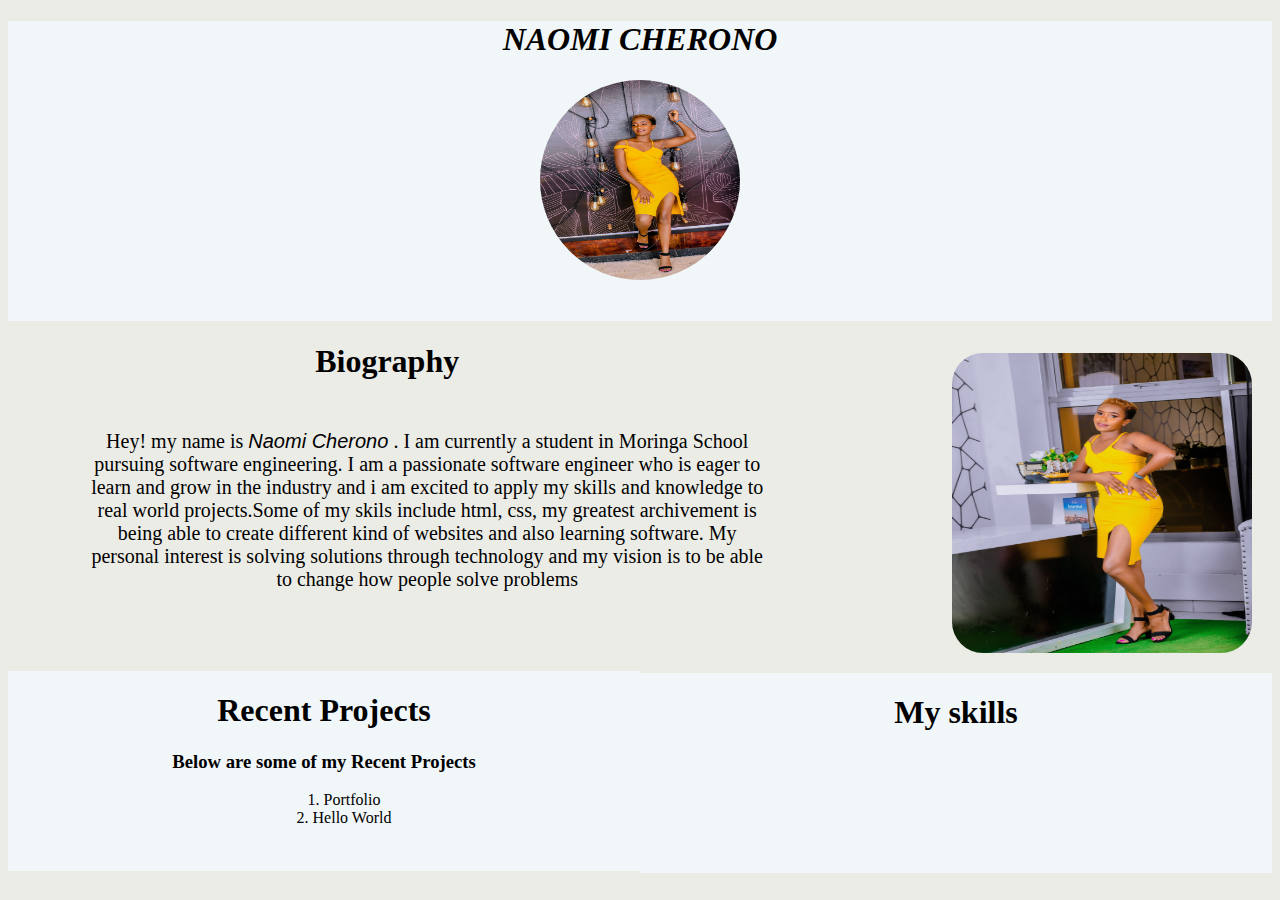
==== home.html @ 768dd7fd "add list of projects" ====
<!DOCTYPE html>
<html lang="en">
<head>
    <meta charset="UTF-8">
    <meta http-equiv="X-UA-Compatible" content="IE=edge">
    <meta name="viewport" content="width=device-width, initial-scale=1.0">
    <title>Home</title>
    <link rel="stylesheet" href="styles.css">
</head>
<body>

<div class="home">
    <h1> <em>NAOMI CHERONO</em> </h1>
    <img class="pic2" src="images/pic2.jpg" alt="">
</div>
<div class="row">
<div class="culumn">
    <img class="pic1" src="images/pic1.jpg" alt="">
</div>

<div id="column">
    <h1>Biography</h1>
   <p class="bio-paragraph"><b>Hey!</b> my name is <span id="naomi">Naomi Cherono</span> .
I am currently a student in Moringa School pursuing software engineering.
I am a passionate  software engineer  who is eager to learn and grow in the industry and i am excited to apply my skills and  knowledge to real world projects.Some of my skils include html, css, 
my greatest archivement is being able to create different kind of websites and also learning software. My personal interest is solving solutions through technology and my vision is to be able 
to change how people solve problems
 </p> 

</div>
</div>

<div class="row-projects">
    <div class="column-projects">
        <h1>Recent Projects</h1>
            <h3>Below are some of my Recent Projects</h3>
            <ol>
                <li>
                    Portfolio
                </li>
                <li>
                    Hello World
                </li>
            </ol>
    </div>
    <div class="column-skills">
        <h1> My skills</h1>
    </div>
</div>

</body>
</html>
---- styles.css ----
.home{
   
    text-align: center;
    background-color:rgb(241, 246, 248);
    height: 300px;
}

.pic2 {
    border-radius: 50%;
    width: 200px;
    height: 200px;
}
.pic1{
float: right;
vertical-align: middle;
height: 300px;
width: 300px;
right:30px;
padding: 20px;
padding-bottom: 20px;
border-radius: 15%;
}
body{
    background-color:rgb(236, 236, 231);
}

.column {
    float: left;
    width: 50%;
}
#naomi{
    font-family: Arial;
    font-weight:400%;
    font-style: italic;
}
#column{
    text-align: center;
    width: 60%;
    height: 50%;
}
.culumn {
    margin-top: -10px;
    float: right;
    width: 40%;
}

.bio-paragraph {
    font-size: 20px;
    margin-left: 80px;
    margin-top: 50px;
    font-weight: 100;
}

.column-projects {
    float:left;
    width: 50%;
    height: 200px;
    margin-top: 60px;
    background-color:rgb(241, 246, 248);
    text-align: center;


}

.column-skills {
    float: right;
    width: 50%;
    height: 200px;
    background-color:rgb(241, 246, 248);
    text-align:center;
}
.row-projects {
    background-color:rgb(241, 246, 248) ;
}
li{
    margin: 0;
    padding: 0;
    list-style-position: inside;
}
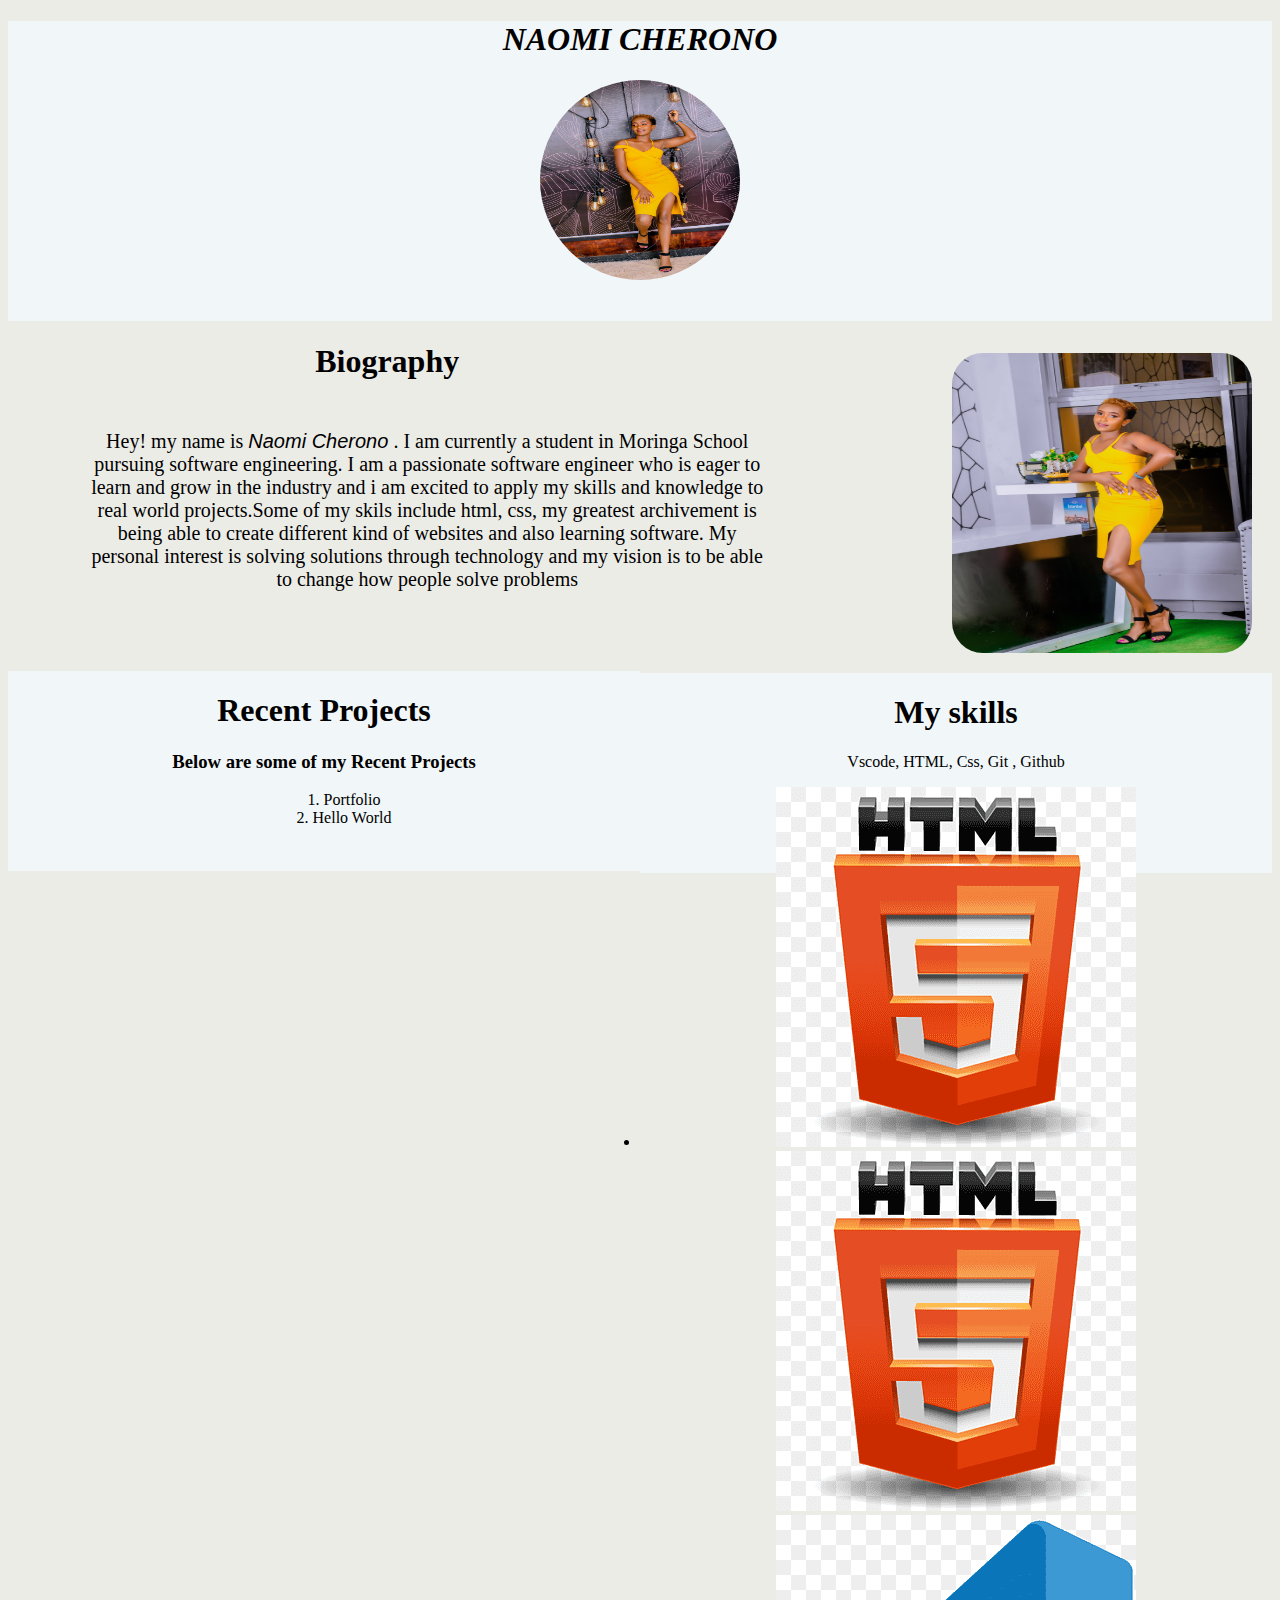
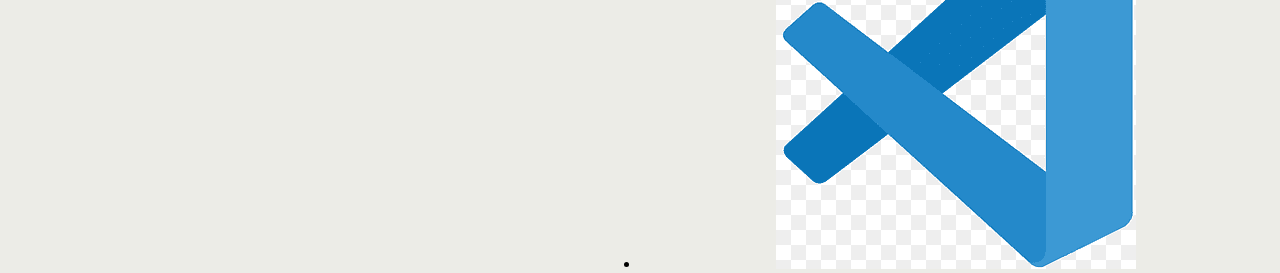
==== commit 7294d884: "add skills images" ====
--- a/home.html
+++ b/home.html
@@ -35,16 +35,20 @@
         <h1>Recent Projects</h1>
             <h3>Below are some of my Recent Projects</h3>
             <ol>
-                <li>
+                <li class="project-li">
                     Portfolio
                 </li>
-                <li>
+                <li class="project-li">
                     Hello World
                 </li>
             </ol>
     </div>
     <div class="column-skills">
         <h1> My skills</h1>
+        <p>Vscode, HTML, Css, Git , Github</p>
+        <li class="skills-li"><img src="images/htmllogo.png" alt=""></li>
+        <img src="images/htmllogo.png" alt="">
+        <li class="skills-li" ><img src="images/vscodelogo.png" alt=""></li>
     </div>
 </div>
 
--- a/styles.css
+++ b/styles.css
@@ -72,8 +72,8 @@
 .row-projects {
     background-color:rgb(241, 246, 248) ;
 }
-li{
+.project-li{
     margin: 0;
     padding: 0;
     list-style-position: inside;
-}+}
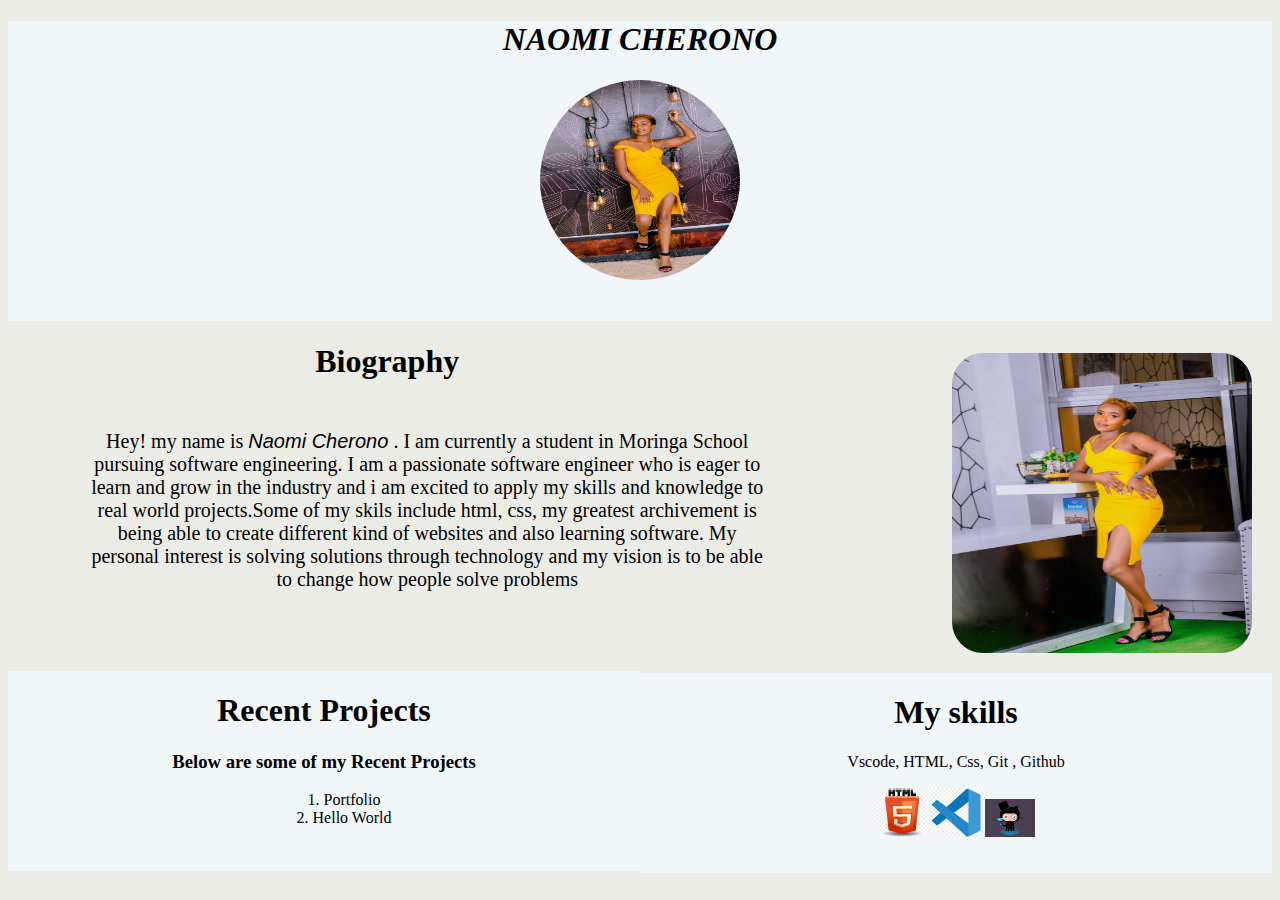
==== commit 02bb24c0: "style list images" ====
--- a/home.html
+++ b/home.html
@@ -46,9 +46,10 @@
     <div class="column-skills">
         <h1> My skills</h1>
         <p>Vscode, HTML, Css, Git , Github</p>
-        <li class="skills-li"><img src="images/htmllogo.png" alt=""></li>
-        <img src="images/htmllogo.png" alt="">
-        <li class="skills-li" ><img src="images/vscodelogo.png" alt=""></li>
+        <li class="skills-li"><img style="width: 50px;" src="images/htmllogo.png" alt=""></li>
+        <li class="skills-li" ><img style="width: 50px;" src="images/vscodelogo.png" alt=""></li>
+        <li class="skills-li" ><img style="width: 50px;" src="images/githubimage.png" alt=""></li>
+
     </div>
 </div>
 
--- a/styles.css
+++ b/styles.css
@@ -77,3 +77,8 @@
     padding: 0;
     list-style-position: inside;
 }
+.skills-li{
+    display: inline;
+    width: 30px;
+    height: 30px;
+}
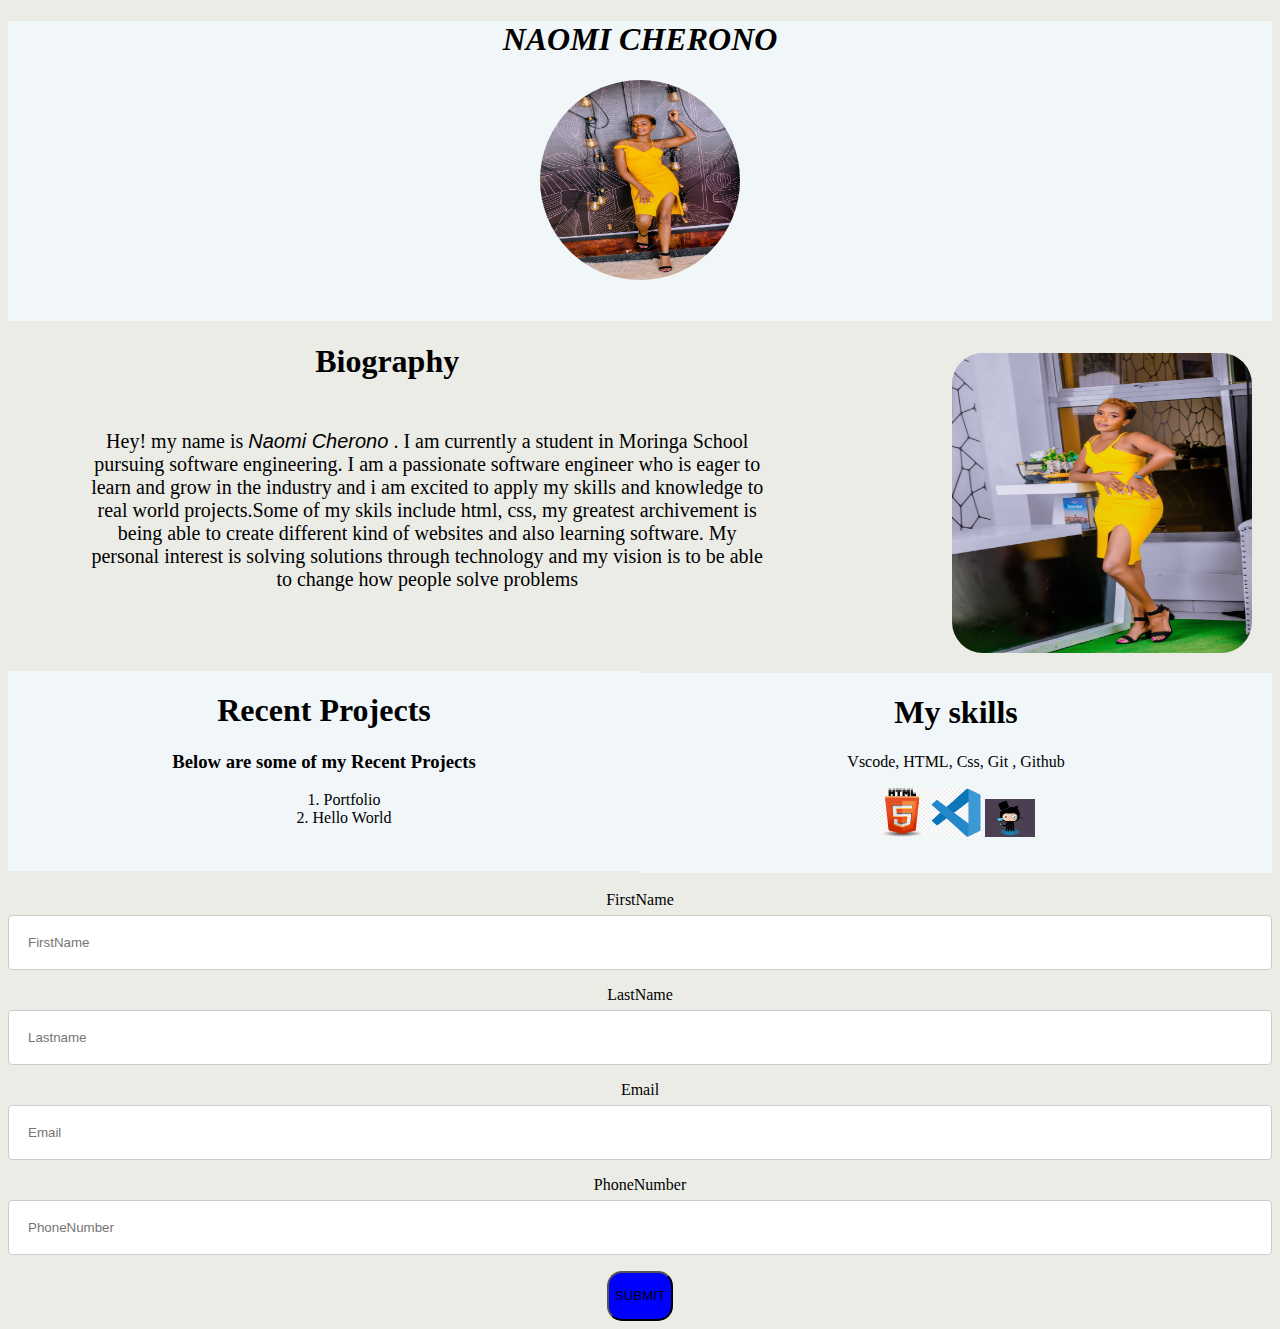
==== commit 7fbbdf0f: "added form" ====
--- a/home.html
+++ b/home.html
@@ -53,5 +53,21 @@
     </div>
 </div>
 
+<div class="row">
+    <div class="contact">
+        <form>
+            <label for="firstnames" >FirstName</label>
+            <input type="text" placeholder="FirstName">
+            <label for="lastname">LastName</label>
+            <input type="text" placeholder="Lastname">
+            <label for="email">Email</label>
+            <input type="text" placeholder="Email">
+            <label for="phoneno">PhoneNumber</label>
+            <input type="text" placeholder="PhoneNumber">
+            <button>SUBMIT</button>
+        </form>        
+    </div>
+</div>
+
 </body>
 </html>--- a/styles.css
+++ b/styles.css
@@ -82,3 +82,23 @@
     width: 30px;
     height: 30px;
 }
+.contact {
+    text-align: center;
+    margin-top: 300px;
+    width: 100%;
+}
+input {
+    width: 100%;
+    padding: 19px;
+    border: 1px solid #ccc;
+    border-radius: 4px;
+    box-sizing: border-box;
+    margin-top: 6px;
+    margin-bottom: 16px;
+    resize: vertical;
+  }
+  button {
+    background-color: blue;
+    height: 50px;
+    border-radius: 15px;
+  }
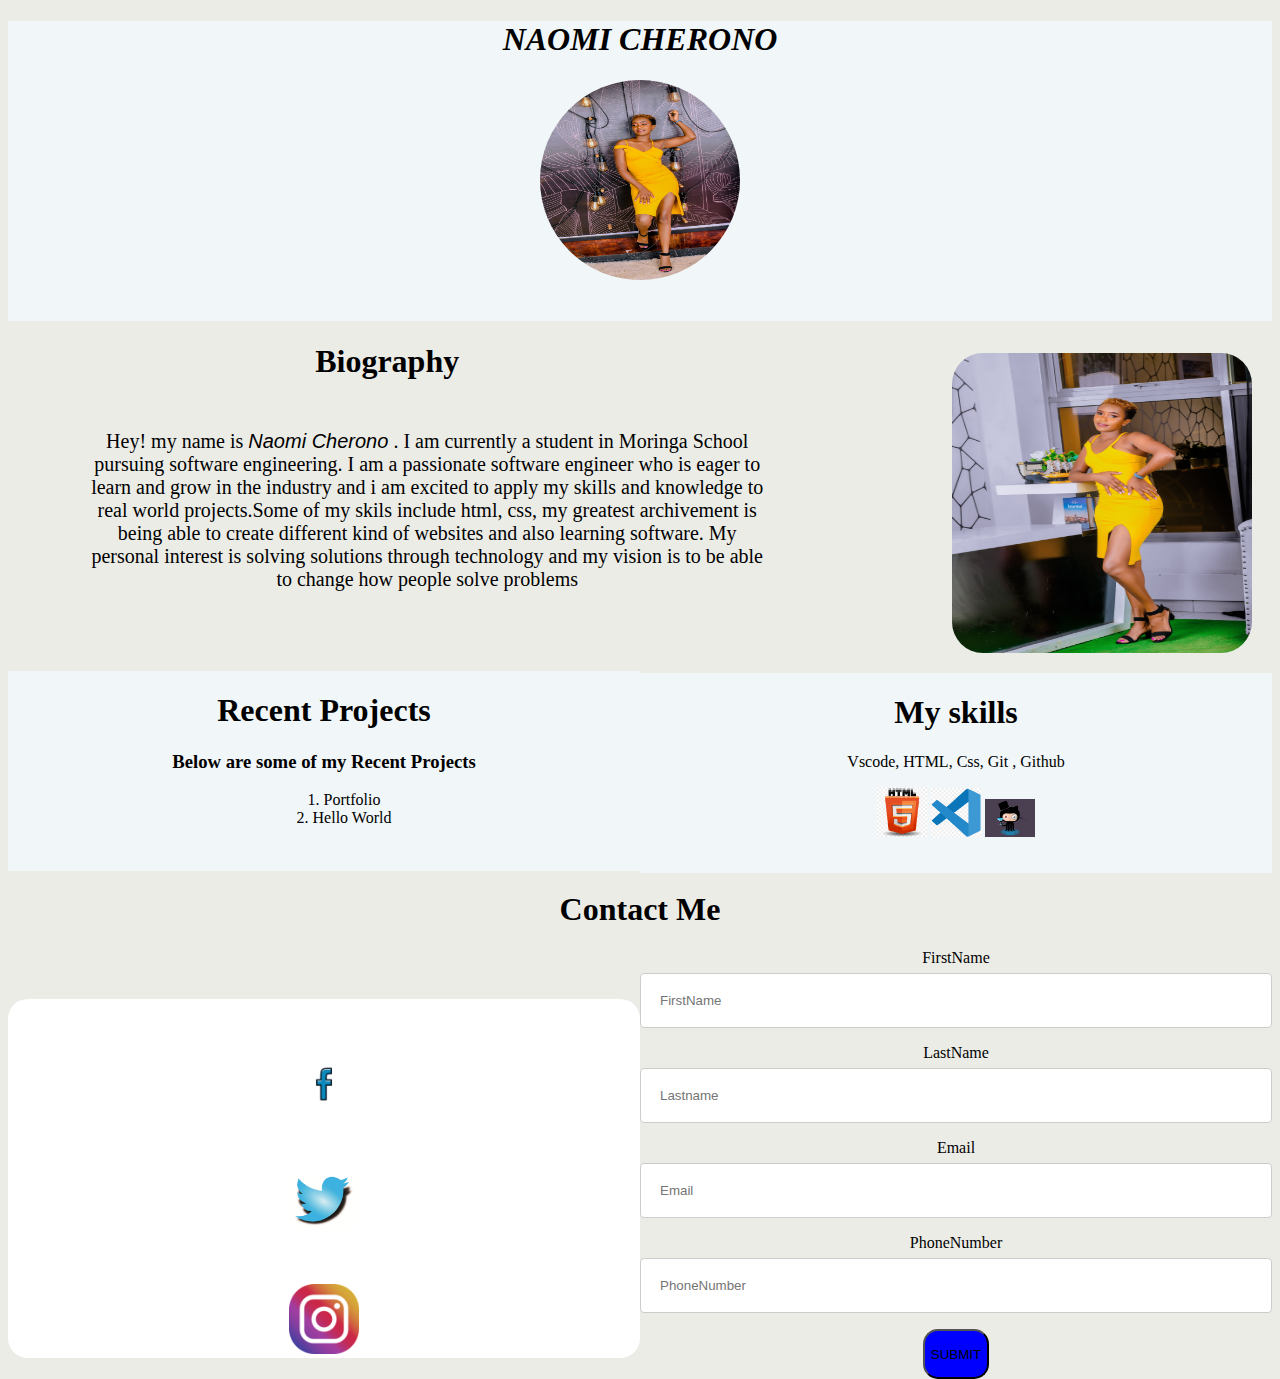
==== commit ed8e983d: "added links" ====
--- a/home.html
+++ b/home.html
@@ -46,15 +46,25 @@
     <div class="column-skills">
         <h1> My skills</h1>
         <p>Vscode, HTML, Css, Git , Github</p>
-        <li class="skills-li"><img style="width: 50px;" src="images/htmllogo.png" alt=""></li>
-        <li class="skills-li" ><img style="width: 50px;" src="images/vscodelogo.png" alt=""></li>
-        <li class="skills-li" ><img style="width: 50px;" src="images/githubimage.png" alt=""></li>
+        <li class="skills-li"><img  src="images/htmllogo.png" alt=""></li>
+        <li class="skills-li" ><img  src="images/vscodelogo.png" alt=""></li>
+        <li class="skills-li" ><img src="images/githubimage.png" alt=""></li>
 
     </div>
 </div>
 
-<div class="row">
+<div class="contact-row">
+    <h1> Contact Me </h1>
+    <div class="contact-details">
+      <a href="https://facebook.com"> <li><img src="images/facebook-g22ea1fe90_1280.png" alt=""></li></a> 
+       <a href="https://twitter.com"> <li><img src="images/twitter-logo-g96850512d_1920.jpg" alt=""></li></a>
+        <a href="https://instagram.com"><li><img src="images/instagram-gd8a00b885_640.png" alt=""></li></a>
+
+
+    </div>
+</div>
     <div class="contact">
+
         <form>
             <label for="firstnames" >FirstName</label>
             <input type="text" placeholder="FirstName">
--- a/styles.css
+++ b/styles.css
@@ -84,8 +84,11 @@
 }
 .contact {
     text-align: center;
-    margin-top: 300px;
-    width: 100%;
+    width: 50%;
+    float: right;
+}
+.skills-li img {
+    width: 50px;
 }
 input {
     width: 100%;
@@ -102,3 +105,24 @@
     height: 50px;
     border-radius: 15px;
   }
+  .contact-details {
+    float: left;
+    width: 50%;
+    list-style: none ;
+    background-color: white;
+    margin-top: 50px;
+    border-radius: 20px;
+  }
+.contact-row {
+    text-align: center;
+    margin-top: 300px;
+}
+.contact-details img {
+    width: 70px;
+    border-radius: 50%;
+    list-style: none;
+    border-radius: 15px;
+}
+.contact-details li {
+    margin-top:50px;
+}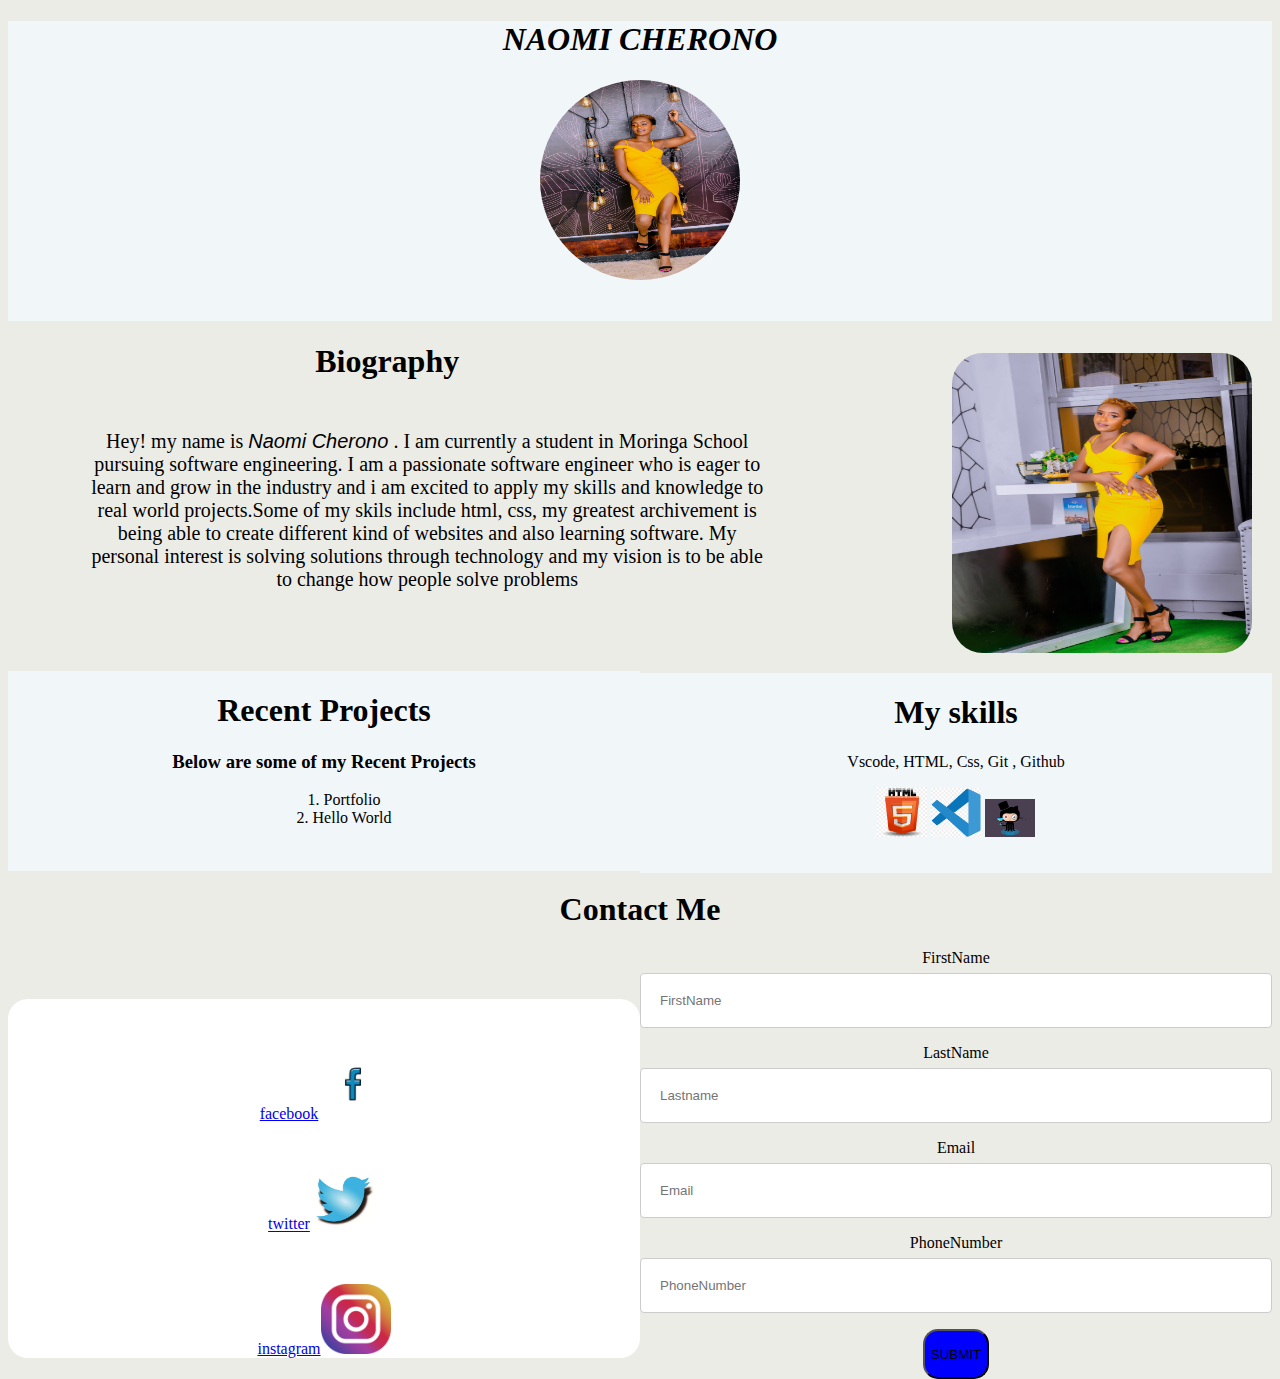
==== commit c5b2df18: "deleted telegram link" ====
--- a/home.html
+++ b/home.html
@@ -56,10 +56,9 @@
 <div class="contact-row">
     <h1> Contact Me </h1>
     <div class="contact-details">
-      <a href="https://facebook.com"> <li><img src="images/facebook-g22ea1fe90_1280.png" alt=""></li></a> 
-       <a href="https://twitter.com"> <li><img src="images/twitter-logo-g96850512d_1920.jpg" alt=""></li></a>
-        <a href="https://instagram.com"><li><img src="images/instagram-gd8a00b885_640.png" alt=""></li></a>
-
+      <a href="https://facebook.com"> <li>facebook<img src="images/facebook-g22ea1fe90_1280.png" alt=""></li></a> 
+       <a href="https://twitter.com"> <li>twitter<img src="images/twitter-logo-g96850512d_1920.jpg" alt=""></li></a>
+        <a href="https://instagram.com"><li>instagram<img src="images/instagram-gd8a00b885_640.png" alt=""></li></a>
 
     </div>
 </div>
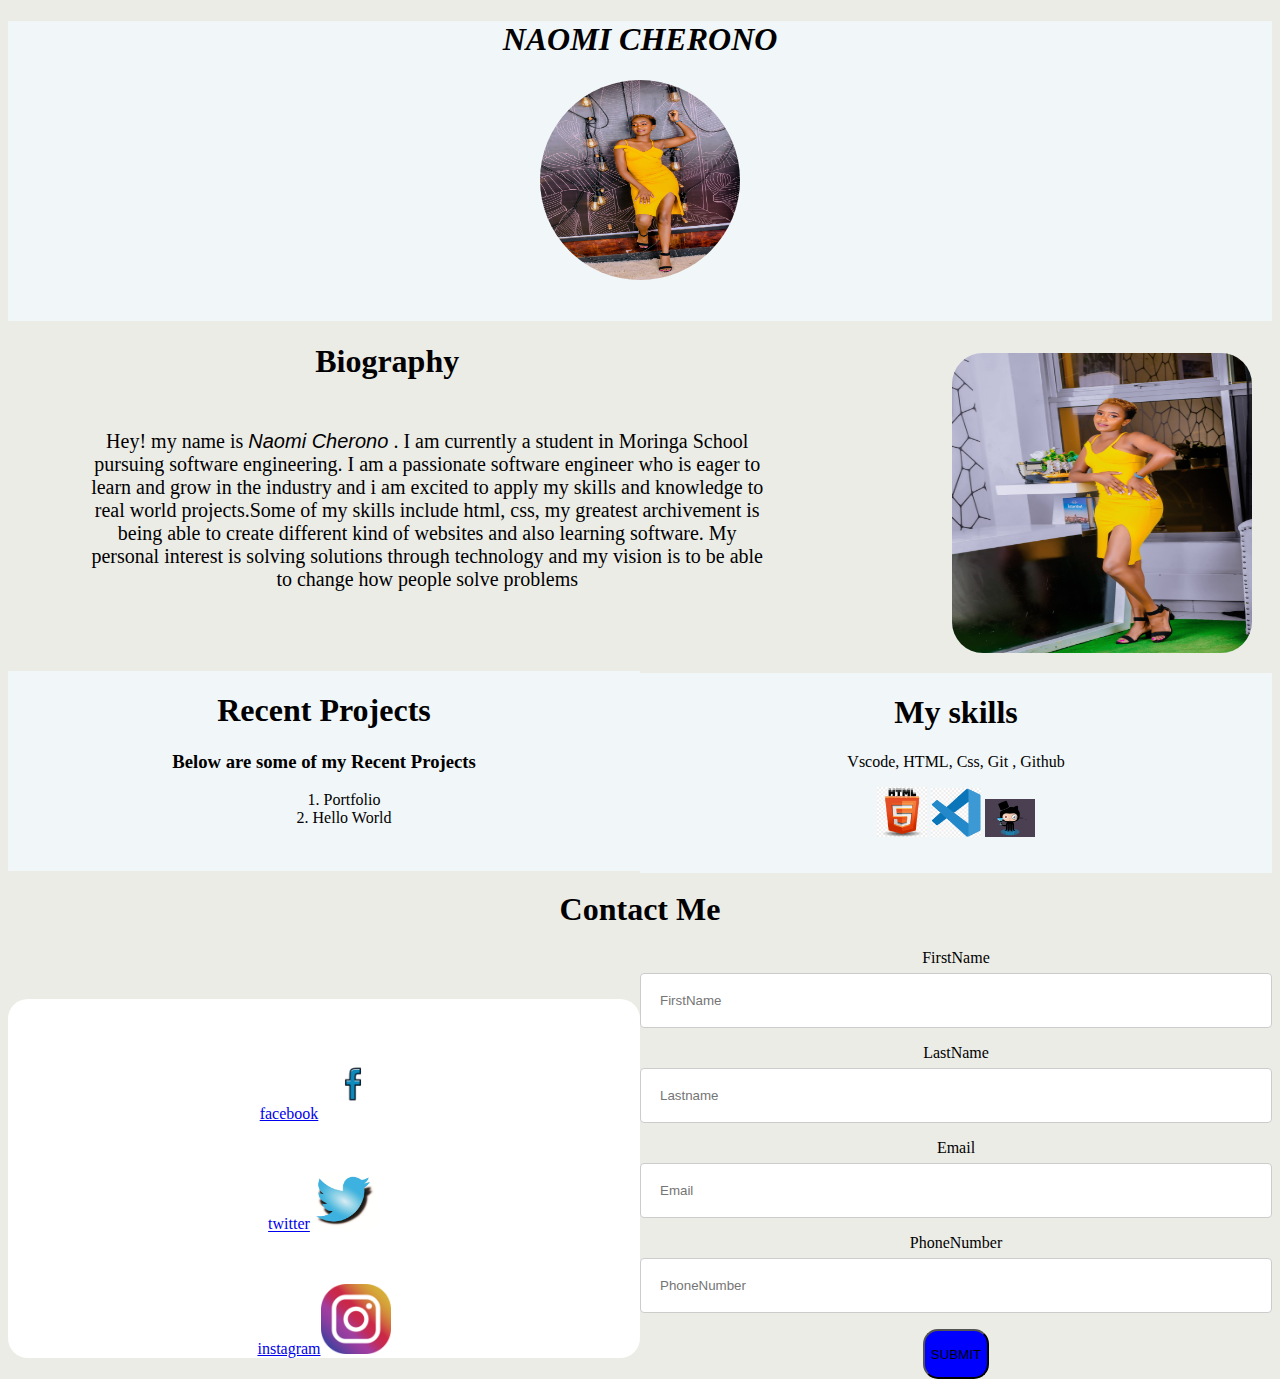
==== commit 21c1d323: "corrected a spelling in a paragraph" ====
--- a/home.html
+++ b/home.html
@@ -22,7 +22,7 @@
     <h1>Biography</h1>
    <p class="bio-paragraph"><b>Hey!</b> my name is <span id="naomi">Naomi Cherono</span> .
 I am currently a student in Moringa School pursuing software engineering.
-I am a passionate  software engineer  who is eager to learn and grow in the industry and i am excited to apply my skills and  knowledge to real world projects.Some of my skils include html, css, 
+I am a passionate  software engineer  who is eager to learn and grow in the industry and i am excited to apply my skills and  knowledge to real world projects.Some of my skills include html, css, 
 my greatest archivement is being able to create different kind of websites and also learning software. My personal interest is solving solutions through technology and my vision is to be able 
 to change how people solve problems
  </p> 
